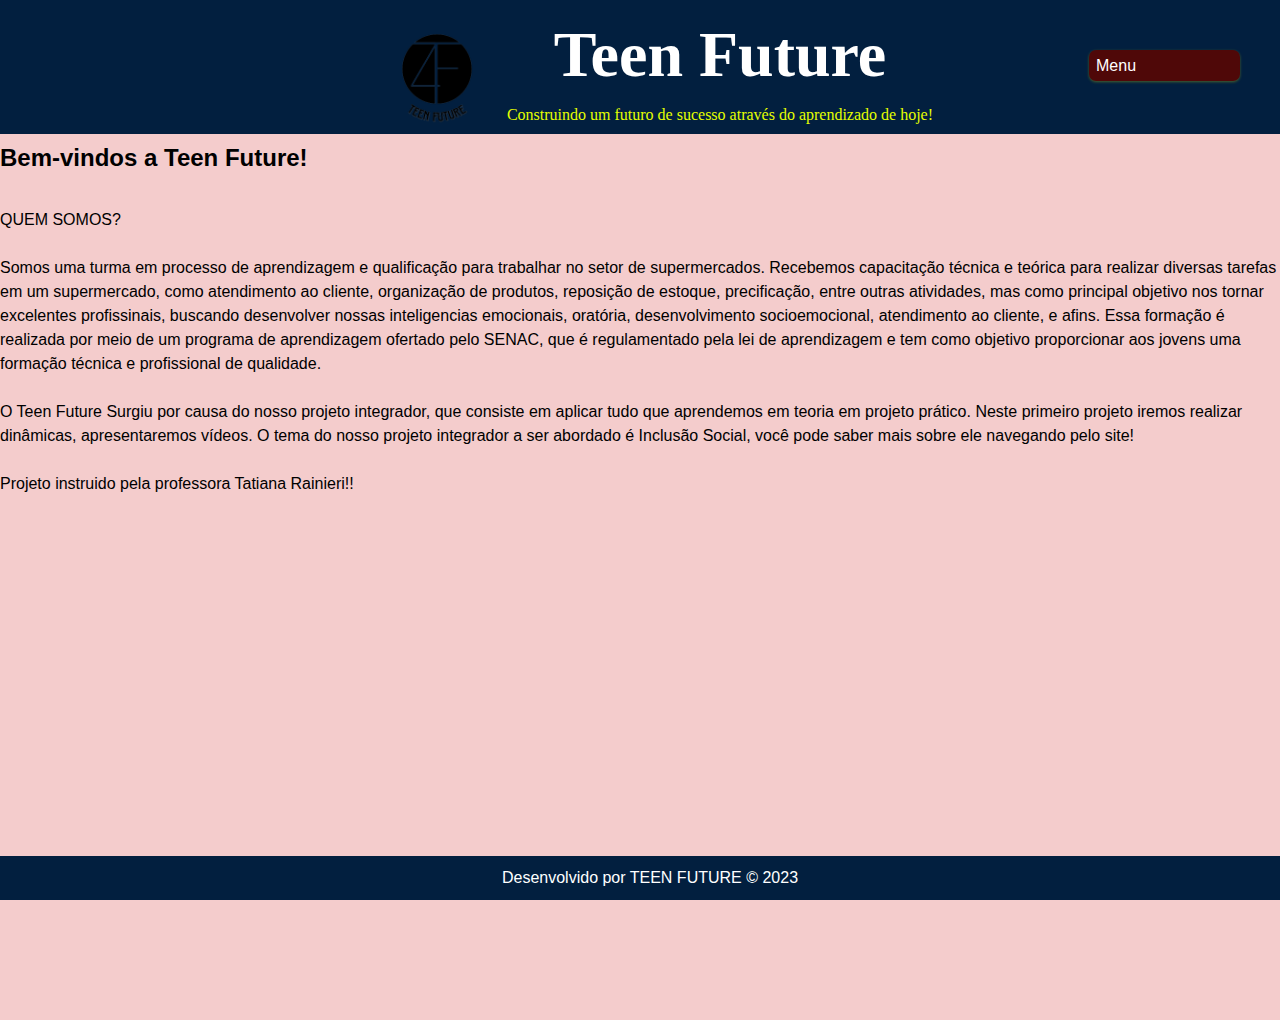
==== index.html @ 697aea61 "Update and rename tfindex.html to index.html" ====
<!DOCTYPE html>
<html lang="pt_BR">
  <head>
    <meta charset="UTF-8" />
    <meta name="viewport" content="width=device-width, initial-scale=1.0" />
    <title>Teen Future</title>
        <link rel="stylesheet" href="design.css" />
    <link rel="preconnect" href="https://fonts.googleapis.com" />
    <link rel="preconnect" href="https://fonts.gstatic.com" crossorigin />
    <link
      href="https://fonts.googleapis.com/css2?family=Roboto:ital,wght@0,400;1,700&display=swap"
      rel="stylesheet"/>
      <script src="tfmain.js"></script>
      <header id="header">
            <div class="avatar">
                <a href="tfindex.html">
                  <img src="imagens/teenfuturelogo.png" alt="Logo Teen Future" id="logo" />
                </a>
              </div>
              
            <div class="NomeEslogan">
              <h1 id="tf">Teen Future</h1>
              <p>Construindo um futuro de sucesso através do aprendizado de hoje!</p>
            </div>
          </div>
        </div>
        <select>
          <option value="#">Menu</option>
          <option value="sociais.html">Redes Sociais</option>
          <option value="eqps.html">Nossas
            Equipes
          </option>
        <option value="PROINT.html">Projeto Integrador I
          </option>
        </select>
  </header>
</head>
    <main>
      <div class="TF">
        <h2>Bem-vindos a Teen Future!</h2>
        <p>
          QUEM SOMOS?
          <br />
          <br />
          Somos uma turma em processo de aprendizagem e qualificação para
          trabalhar no setor de supermercados. Recebemos capacitação técnica e
          teórica para realizar diversas tarefas em um supermercado, como
          atendimento ao cliente, organização de produtos, reposição de estoque,
          precificação, entre outras atividades, mas como principal objetivo nos tornar excelentes profissinais, buscando desenvolver nossas inteligencias emocionais, oratória, desenvolvimento socioemocional, atendimento ao cliente, e afins. Essa formação é realizada por meio de um programa de aprendizagem ofertado pelo SENAC, que é
          regulamentado pela lei de aprendizagem e tem como objetivo
          proporcionar aos jovens uma formação técnica e profissional de
          qualidade.
          <br />
          <br />
          O Teen Future Surgiu por causa do nosso projeto integrador, que consiste em aplicar tudo que aprendemos em teoria em projeto prático.
          Neste primeiro projeto iremos realizar dinâmicas, apresentaremos vídeos. O tema
          do nosso projeto integrador a ser abordado é Inclusão Social, você
          pode saber mais sobre ele navegando pelo site!
          <br />
          <br />
          Projeto instruido pela professora Tatiana Rainieri!!
          <br />
          <br />
        </p>
      </div>
    </main>
    <footer>
      <p>Desenvolvido por TEEN FUTURE © 2023</p>
    </footer>

    <script>
      const selectMenu = document.querySelector('header select')
      selectMenu.onchange = function () {
        const selectedValue = selectMenu.value
        if (selectedValue) {
          window.location.href = selectedValue
        }
      }
    </script>
  </body>
</html>
---- design.css ----
header {
  padding-top: 70px;
  top: 0;
  width: 100%;
  display: flex;
  align-items: center;
  justify-content: center;
  position: fixed;
  left: 0;
  right: 0;
  background-color: #021f3f;
  color: #ffffff;
  padding: 5px;
  font-size: 2rem;
  z-index: 999;
  transition: top 0.3s ease-in-out;
}

header.hide {
  transform: translateY(-80px);
}

.avatar {
  position: left;
  display: flex;
  align-items: left;
  margin-left: 20px;
}

.avatar img {
  width: 120px;
  height: 120px;
  border-radius: 50%;
  margin-right: 10px;
}

.avatar span {
  font-size: 1.2rem;
}

.NomeEslogan {
  font-family: Chalkduster, fantasy;
  text-align: center;
}

.NomeEslogan h1 {
  font-family: Snell Roundhand, cursive;
  font-size: 4rem;
  margin: 0;
}

.NomeEslogan p {
  font-size: 1rem;
  margin: 0;
  color: #e5ff00;
}

h1 {
  font-size: 1.5rem;
  margin-top: 1.5rem;
}

a {
  color: var(--pink);
  text-decoration: none;
  margin-top: 0.25rem;
  display: flex;
  gap: 0.75rem;
  justify-content: center;
  align-items: center;
}

p {
  margin-top: 2rem;
}

ul {
  margin-top: 4rem;
  list-style: none;
  padding: 0;
  display: flex;
  gap: 0.5rem;
  justify-content: center;
}

section {
  display: flex;
  flex-wrap: wrap;
  justify-content: center;
  padding: 20px;
  max-width: 1200px;
  margin: 0 auto;
}

body {
    box-sizing: border-box;
    margin: 0;
    padding: 0;
    top: -100px;
    height: 100%;
    font-family: 'Roboto', sans-serif;
    -webkit-font-smoothing: antialiased;
    display: grid;
    place-items: center;
    font-family: sans-serif;
    font-size: 16px;
    line-height: 1.5;
    color: #000000;
    background-color: #f4cccc;
    padding-top: 120px; 
  }

main {
  background: url(images/background.svg) no-repeat center/cover;
  width: 100vw;
  min-height: 812px;
  height: 100vh;
}

#userLink:hover {
  border-radius: 10px;
  background: linear-gradient(
    to right,
    rgb(255, 0, 0),
    rgb(255, 0, 0),
    rgb(88, 0, 0)
  );
}

/*Equipes*/
.eqp {
  font-family: long island;
  position: absolute;
  top: 60%;
  left: 0;
  transform: translateY(-50%);
  text-align: center;
}

.eqp p {
  font-family: "Bookman Old Style";
  font-size: 1.2rem;
  text-align: justify;
  color: #000000;
  word-wrap: break-word;
  margin: 30px;
}

.eqp h2 {
  margin: 0 20%;
  padding: 8px 0;
  color: #8b0000;
  text-align: center;
  margin: 30px;
  font-size: 6rem;
}

@media screen and (max-height: 700px) {
  footer {
    position: relative;
    z-index: 1;
  }

  .MidiasSociais h4 {
    position: absolute;
    top: 60%;
    left: 0;
    transform: translateY(-50%);
    text-align: center;
  }
}

select {
  position: absolute;
  top: 50px;
  right: 50px;
  float: right;
  font-size: 16px;
  color: #ffffff;
  background-color: #4f0808;
  border-radius: 7px;
  padding: 7px;
  border: none;
  box-shadow: 0px 1px 3px rgba(238, 255, 6, 0.3);
  appearance: none;
}

select:hover {
  border-style: solid;
  border-color:#e1ff00;
  transition: 0.1s;
  border-bottom-color: #e1ff00;
  border-radius: 15%;
}

select:focus {
  outline: none;
  box-shadow: 0px 1px 5px rgba(0, 0, 0, 0.5);
}

/*Redes Sociais*/
.MidiasSociais img {
  position: absolute;
  top: 90%;
  right: 500px;
  transform: translateY(-50%);
  width: 400px;
  height: 400px;
  border-radius: 60%;
  margin-right: 9px;
  font-size: 5rem;
}

.MidiasSociais h4 {
  padding-top: 5rem;
  font-family: Chalkduster, fantasy;
  position: absolute;
  top: 10rem;
  left: 0;
  transform: translateY(-50%);
  text-align: center;
  margin-top: 20px;
  margin: 0 10%;
  padding: 50px 0;
  color: #8b0000;
  text-align: center;
  margin: 20px;
  font-size: 4rem;
}

.RedesSociais {
  top: 38rem;
  position: absolute;
  bottom: 10px;
  right: 0;
  transform: translateY(-50%);
  text-align: center;
  display: flex;
  flex-direction: column;
  justify-content: center;
  align-items: center;
  width: 50%;
}

#content {
  margin-top: 80px;
}

.rede {
  top: 50%;
  display: flex;
  flex-direction: row;
  align-items: center;
  padding: 20px;
}

.img-fluid {
  max-width: 100%;
}

.rede img {
  width: 100px;
  height: auto;
  margin-right: left;
}

.rede h3,
.rede h4 {
  font-size: 1rem;
  color: #000000;
  margin: 0;
}

/*Proint(projeto integrador*/
.PIN {
  display: flex;
  align-items: center;
  justify-content: flex-start; 
  max-width: 1200px;
  margin: 0 auto;
}

.PIN h2{
  font-size: 1rem;
  color: #000000;
  margin: 0;
  flex-grow: 2;
}

.img-container {
  flex-shrink: 0;
  margin-right: 10px;
}

.img-container img {
  max-width: 100%; 
  height: auto;
  max-height: 400px; 
}

.PIN p {
  flex-grow: 2;
}

.projeto2-imagem {
  display: flex;
  max-width: 50%;
  margin: 0 auto;
  justify-content: center;
  align-items: center; 
  height: 100%; 
}

/*rodapé*/
.espaco-footer {
  height: 100px; 
}


footer {
  background-color: #021f3f;
  color: #ffffff;
  text-align: center;
  padding: 10px;
  font-size: 1rem;
  position: fixed;
  bottom: 0;
  left: 0;
  width: 100%;
  z-index: 999;
}

footer p {
  margin: 0;
}
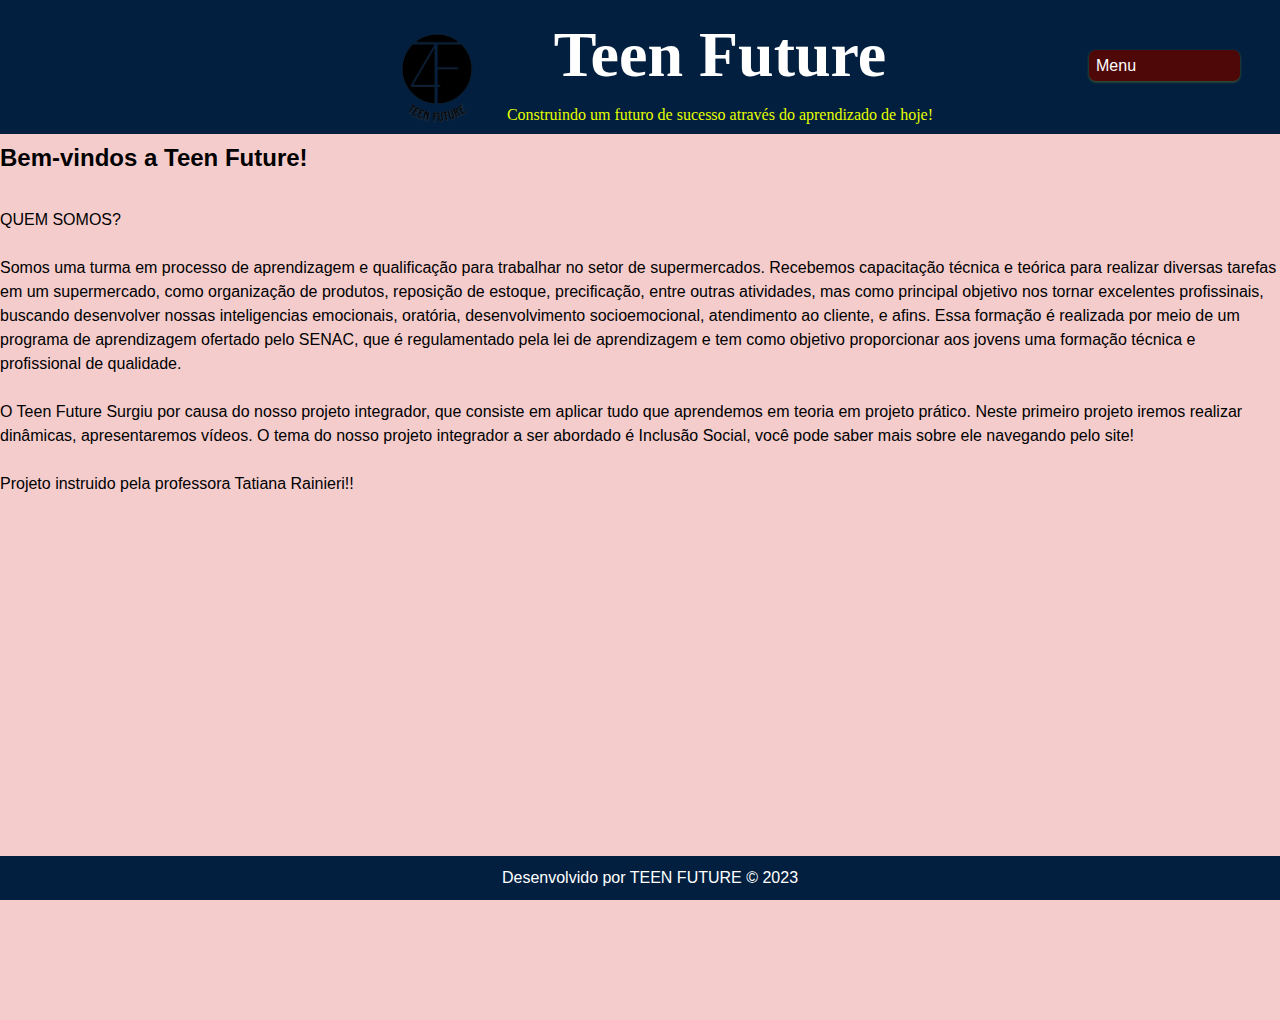
==== commit 17666271: "Update index.html" ====
--- a/index.html
+++ b/index.html
@@ -13,7 +13,7 @@
       <script src="tfmain.js"></script>
       <header id="header">
             <div class="avatar">
-                <a href="tfindex.html">
+                <a href="index.html">
                   <img src="imagens/teenfuturelogo.png" alt="Logo Teen Future" id="logo" />
                 </a>
               </div>
@@ -44,8 +44,8 @@
           <br />
           Somos uma turma em processo de aprendizagem e qualificação para
           trabalhar no setor de supermercados. Recebemos capacitação técnica e
-          teórica para realizar diversas tarefas em um supermercado, como
-          atendimento ao cliente, organização de produtos, reposição de estoque,
+          teórica para realizar diversas tarefas em um supermercado, como 
+          organização de produtos, reposição de estoque,
           precificação, entre outras atividades, mas como principal objetivo nos tornar excelentes profissinais, buscando desenvolver nossas inteligencias emocionais, oratória, desenvolvimento socioemocional, atendimento ao cliente, e afins. Essa formação é realizada por meio de um programa de aprendizagem ofertado pelo SENAC, que é
           regulamentado pela lei de aprendizagem e tem como objetivo
           proporcionar aos jovens uma formação técnica e profissional de
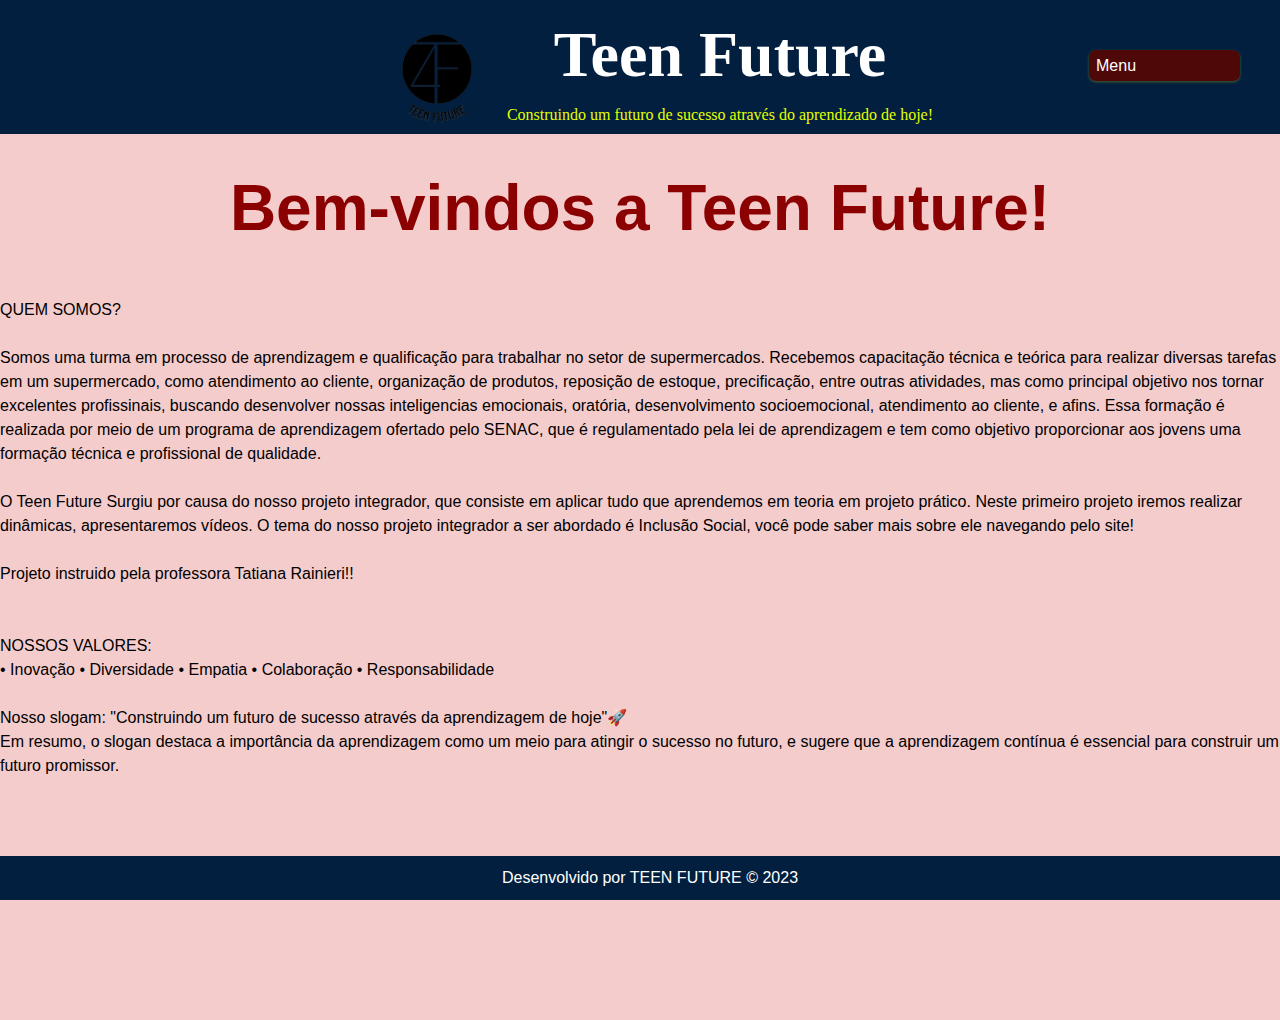
==== commit e981a94c: "Update index.html" ====
--- a/index.html
+++ b/index.html
@@ -37,15 +37,15 @@
 </head>
     <main>
       <div class="TF">
-        <h2>Bem-vindos a Teen Future!</h2>
+            <h2>Bem-vindos a Teen Future!</h2>
         <p>
           QUEM SOMOS?
           <br />
           <br />
           Somos uma turma em processo de aprendizagem e qualificação para
           trabalhar no setor de supermercados. Recebemos capacitação técnica e
-          teórica para realizar diversas tarefas em um supermercado, como 
-          organização de produtos, reposição de estoque,
+          teórica para realizar diversas tarefas em um supermercado, como
+          atendimento ao cliente, organização de produtos, reposição de estoque,
           precificação, entre outras atividades, mas como principal objetivo nos tornar excelentes profissinais, buscando desenvolver nossas inteligencias emocionais, oratória, desenvolvimento socioemocional, atendimento ao cliente, e afins. Essa formação é realizada por meio de um programa de aprendizagem ofertado pelo SENAC, que é
           regulamentado pela lei de aprendizagem e tem como objetivo
           proporcionar aos jovens uma formação técnica e profissional de
@@ -61,6 +61,19 @@
           Projeto instruido pela professora Tatiana Rainieri!!
           <br />
           <br />
+          <br/>
+          NOSSOS VALORES:
+          <br/>
+              • Inovação
+              • Diversidade
+              • Empatia
+              • Colaboração
+              • Responsabilidade
+          <br/>
+          <br/>
+          Nosso slogam: "Construindo um futuro de sucesso através da aprendizagem de hoje"🚀
+          <br/>
+          Em resumo, o slogan destaca a importância da aprendizagem como um meio para atingir o sucesso no futuro, e sugere que a aprendizagem contínua é essencial para construir um futuro promissor.
         </p>
       </div>
     </main>
--- a/design.css
+++ b/design.css
@@ -55,6 +55,18 @@
   margin: 0;
   color: #e5ff00;
 }
+
+.TF h2 {
+padding-top:5;
+padding-bottom:10;
+margin: 0 20%;
+padding: 10px 0;
+color: #8b0000;
+text-align: center;
+margin: 30px;
+font-size: 4rem;
+}
+
 
 h1 {
   font-size: 1.5rem;
@@ -128,7 +140,7 @@
   );
 }
 
-/*Equipes*/
+/**/
 .eqp {
   font-family: long island;
   position: absolute;
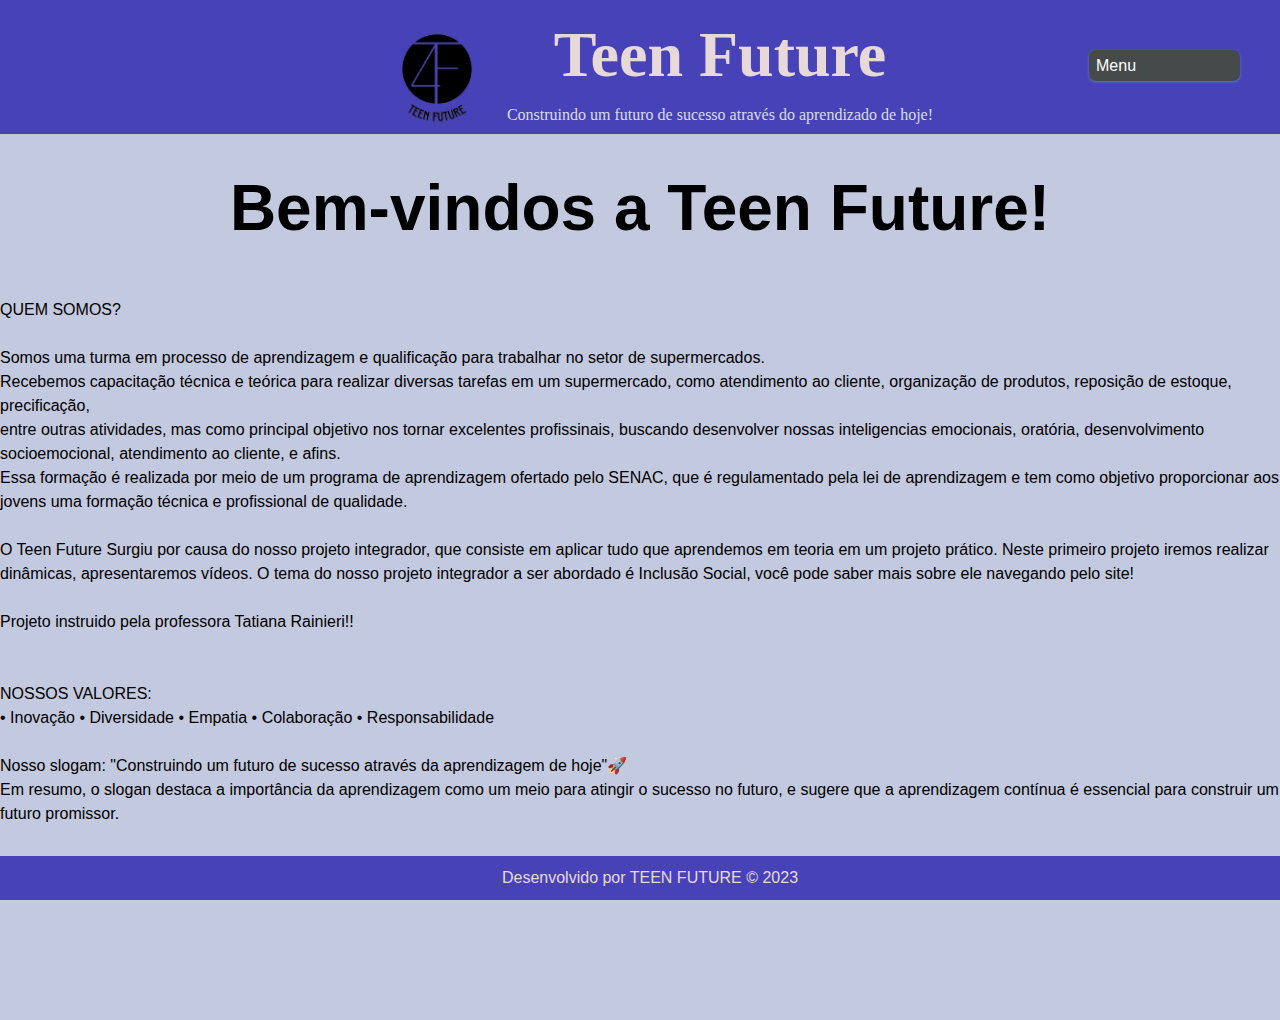
==== commit d4e6c7db: "Update index.html" ====
--- a/index.html
+++ b/index.html
@@ -43,16 +43,19 @@
           <br />
           <br />
           Somos uma turma em processo de aprendizagem e qualificação para
-          trabalhar no setor de supermercados. Recebemos capacitação técnica e
+          trabalhar no setor de supermercados. 
+          <br>  Recebemos capacitação técnica e
           teórica para realizar diversas tarefas em um supermercado, como
           atendimento ao cliente, organização de produtos, reposição de estoque,
-          precificação, entre outras atividades, mas como principal objetivo nos tornar excelentes profissinais, buscando desenvolver nossas inteligencias emocionais, oratória, desenvolvimento socioemocional, atendimento ao cliente, e afins. Essa formação é realizada por meio de um programa de aprendizagem ofertado pelo SENAC, que é
+          precificação,
+          <br>entre outras atividades, mas como principal objetivo nos tornar excelentes profissinais, buscando desenvolver nossas inteligencias emocionais, oratória, desenvolvimento socioemocional, atendimento ao cliente, e afins.
+          <br>Essa formação é realizada por meio de um programa de aprendizagem ofertado pelo SENAC, que é
           regulamentado pela lei de aprendizagem e tem como objetivo
           proporcionar aos jovens uma formação técnica e profissional de
           qualidade.
           <br />
           <br />
-          O Teen Future Surgiu por causa do nosso projeto integrador, que consiste em aplicar tudo que aprendemos em teoria em projeto prático.
+          O Teen Future Surgiu por causa do nosso projeto integrador, que consiste em aplicar tudo que aprendemos em teoria em um projeto prático.
           Neste primeiro projeto iremos realizar dinâmicas, apresentaremos vídeos. O tema
           do nosso projeto integrador a ser abordado é Inclusão Social, você
           pode saber mais sobre ele navegando pelo site!
--- a/design.css
+++ b/design.css
@@ -9,8 +9,8 @@
   position: fixed;
   left: 0;
   right: 0;
-  background-color: #021f3f;
-  color: #ffffff;
+  background-color: #4842b9;
+  color: #e7d9d9;
   padding: 5px;
   font-size: 2rem;
   z-index: 999;
@@ -53,7 +53,7 @@
 .NomeEslogan p {
   font-size: 1rem;
   margin: 0;
-  color: #e5ff00;
+  color: #d8dee6;
 }
 
 .TF h2 {
@@ -61,7 +61,7 @@
 padding-bottom:10;
 margin: 0 20%;
 padding: 10px 0;
-color: #8b0000;
+color: #000000;
 text-align: center;
 margin: 30px;
 font-size: 4rem;
@@ -118,8 +118,8 @@
     font-family: sans-serif;
     font-size: 16px;
     line-height: 1.5;
-    color: #000000;
-    background-color: #f4cccc;
+    color: hwb(0 0% 100%);
+    background-color: #c3c9df;
     padding-top: 120px; 
   }
 
@@ -162,7 +162,7 @@
 .eqp h2 {
   margin: 0 20%;
   padding: 8px 0;
-  color: #8b0000;
+  color: #000000;
   text-align: center;
   margin: 30px;
   font-size: 6rem;
@@ -190,25 +190,25 @@
   float: right;
   font-size: 16px;
   color: #ffffff;
-  background-color: #4f0808;
+  background-color: #454a4a;
   border-radius: 7px;
   padding: 7px;
   border: none;
-  box-shadow: 0px 1px 3px rgba(238, 255, 6, 0.3);
+  box-shadow: 0px 1px 3px rgba(136, 247, 255, 0.3);
   appearance: none;
 }
 
 select:hover {
   border-style: solid;
-  border-color:#e1ff00;
+  border-color:#8fc1c2;
   transition: 0.1s;
-  border-bottom-color: #e1ff00;
+  border-bottom-color: #549e9f;
   border-radius: 15%;
 }
 
 select:focus {
   outline: none;
-  box-shadow: 0px 1px 5px rgba(0, 0, 0, 0.5);
+  box-shadow: 0px 1px 5px rgba(255, 0, 0, 0.5);
 }
 
 /*Redes Sociais*/
@@ -217,8 +217,8 @@
   top: 90%;
   right: 500px;
   transform: translateY(-50%);
-  width: 400px;
-  height: 400px;
+  width: 200px;
+  height: 200px;
   border-radius: 60%;
   margin-right: 9px;
   font-size: 5rem;
@@ -235,7 +235,7 @@
   margin-top: 20px;
   margin: 0 10%;
   padding: 50px 0;
-  color: #8b0000;
+  color: #000000;
   text-align: center;
   margin: 20px;
   font-size: 4rem;
@@ -285,54 +285,33 @@
 }
 
 /*Proint(projeto integrador*/
-.PIN {
-  display: flex;
-  align-items: center;
-  justify-content: flex-start; 
-  max-width: 1200px;
+.content {
+  max-width: 800px;
   margin: 0 auto;
-}
-
-.PIN h2{
-  font-size: 1rem;
-  color: #000000;
-  margin: 0;
-  flex-grow: 2;
-}
-
-.img-container {
-  flex-shrink: 0;
-  margin-right: 10px;
-}
-
-.img-container img {
-  max-width: 100%; 
+  text-align: justify;
+}
+
+h2 {
+  margin-bottom: 20px;
+}
+
+p {
+  margin-bottom: 20px;
+}
+
+.projeto2-imagem {
+  display: block;
+  margin: 0 auto; /* Centraliza a imagem */
+  width: auto; /* Ajuste conforme necessário */
   height: auto;
-  max-height: 400px; 
-}
-
-.PIN p {
-  flex-grow: 2;
-}
-
-.projeto2-imagem {
-  display: flex;
-  max-width: 50%;
-  margin: 0 auto;
-  justify-content: center;
-  align-items: center; 
-  height: 100%; 
-}
-
-/*rodapé*/
-.espaco-footer {
-  height: 100px; 
+  margin-top: 20px; /* Espaçamento acima da imagem */
+  clear: bot
 }
 
 
 footer {
-  background-color: #021f3f;
-  color: #ffffff;
+  background-color: #4842b9;
+  color: #e6dbdb;
   text-align: center;
   padding: 10px;
   font-size: 1rem;
